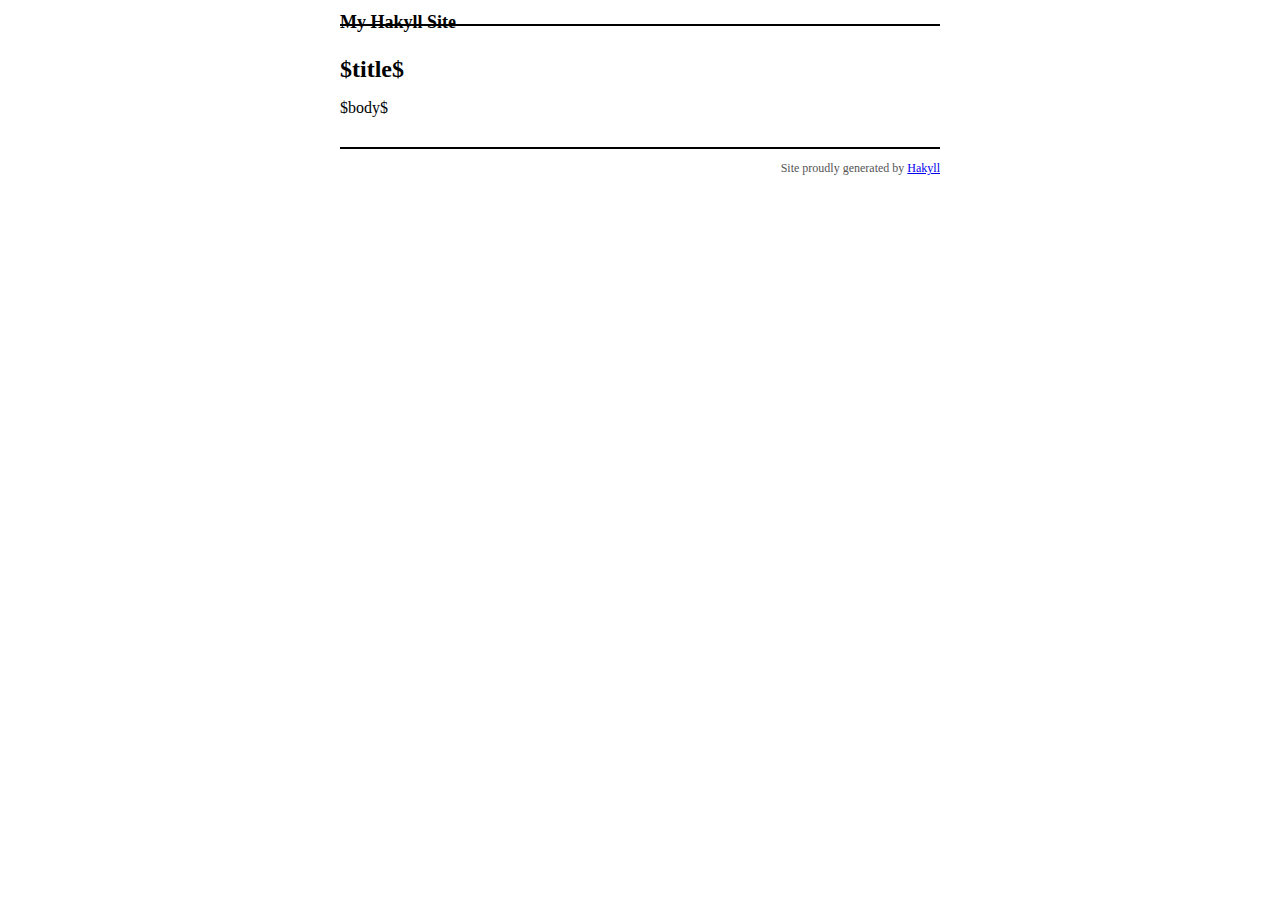
==== templates/default.html @ 2253ec75 "Initial commit" ====
<!doctype html>
<html lang="en">
    <head>
        <meta charset="utf-8">
        <meta http-equiv="x-ua-compatible" content="ie=edge">
        <meta name="viewport" content="width=device-width, initial-scale=1">
        <title>My Hakyll Site - $title$</title>
        <link rel="stylesheet" href="/css/default.css" />
    </head>
    <body>
        <header>
            <div class="logo">
                <a href="/">My Hakyll Site</a>
            </div>
        </header>

        <main role="main">
            <h1>$title$</h1>
            $body$
        </main>

        <footer>
            Site proudly generated by
            <a href="http://jaspervdj.be/hakyll">Hakyll</a>
        </footer>
    </body>
</html>
---- css/default.css ----
body {
    color: black;
    font-size: 16px;
    margin: 0px auto 0px auto;
    width: 600px;
}

header {
    border-bottom: 2px solid black;
    margin-bottom: 30px;
    padding: 12px 0px 12px 0px;
}

nav {
    text-align: right;
}

nav a {
    color: black;
    font-size: 18px;
    font-weight: bold;
    margin-left: 12px;
    text-decoration: none;
    text-transform: uppercase;
}

footer {
    border-top: solid 2px black;
    color: #555;
    font-size: 12px;
    margin-top: 30px;
    padding: 12px 0px 12px 0px;
    text-align: right;
}

h1 {
    font-size: 24px;
}

h2 {
    font-size: 20px;
}

article .header {
    color: #555;
    font-size: 14px;
    font-style: italic;
}

.logo a {
    color: black;
    float: left;
    font-size: 18px;
    font-weight: bold;
    text-decoration: none;
}
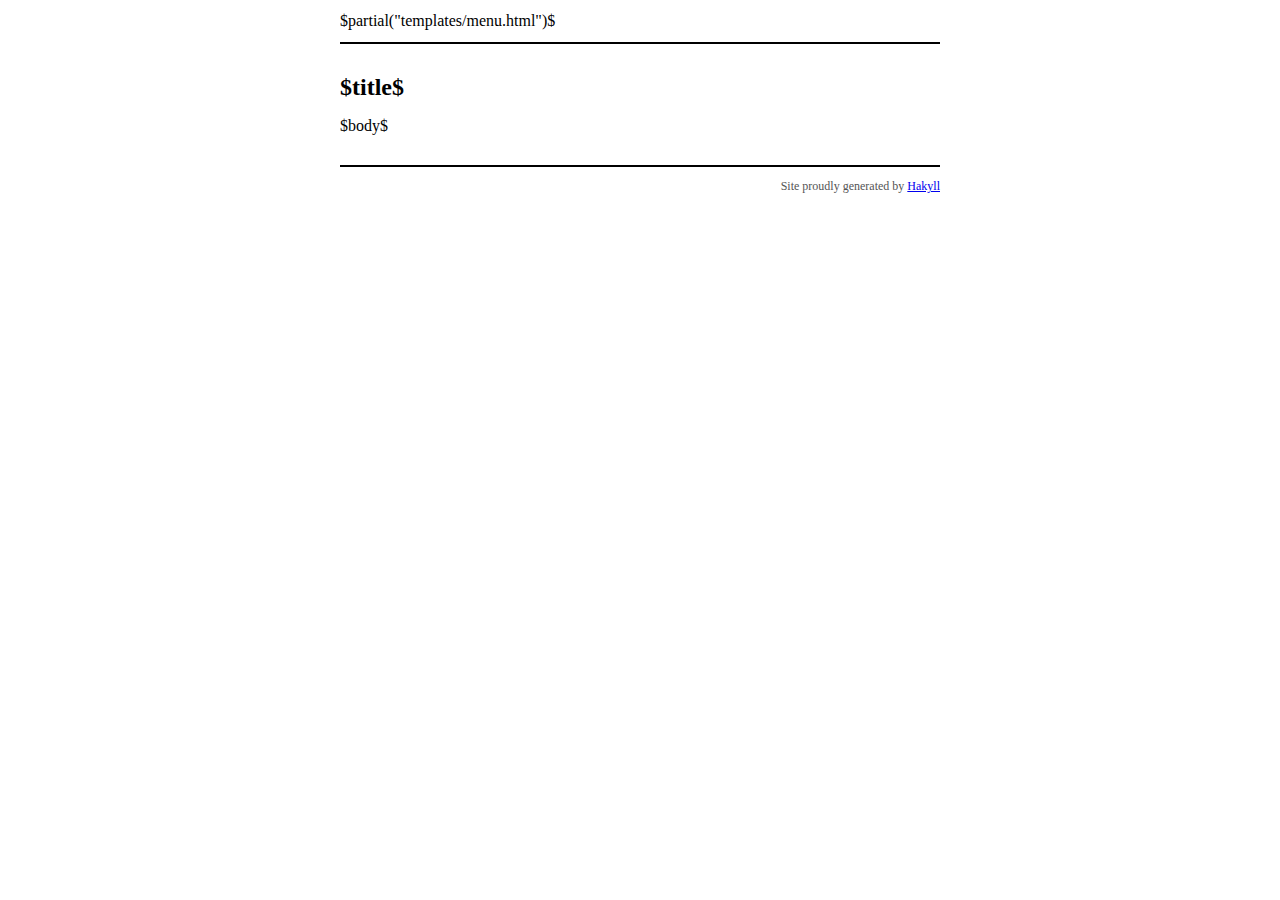
==== commit 8bfdce43: "nomfix" ====
--- a/templates/default.html
+++ b/templates/default.html
@@ -9,9 +9,9 @@
     </head>
     <body>
         <header>
-            <div class="logo">
-                <a href="/">My Hakyll Site</a>
-            </div>
+            <nav>
+                $partial("templates/menu.html")$
+            </nav>
         </header>
 
         <main role="main">
--- a/css/default.css
+++ b/css/default.css
@@ -9,19 +9,6 @@
     border-bottom: 2px solid black;
     margin-bottom: 30px;
     padding: 12px 0px 12px 0px;
-}
-
-nav {
-    text-align: right;
-}
-
-nav a {
-    color: black;
-    font-size: 18px;
-    font-weight: bold;
-    margin-left: 12px;
-    text-decoration: none;
-    text-transform: uppercase;
 }
 
 footer {
@@ -46,11 +33,3 @@
     font-size: 14px;
     font-style: italic;
 }
-
-.logo a {
-    color: black;
-    float: left;
-    font-size: 18px;
-    font-weight: bold;
-    text-decoration: none;
-}
